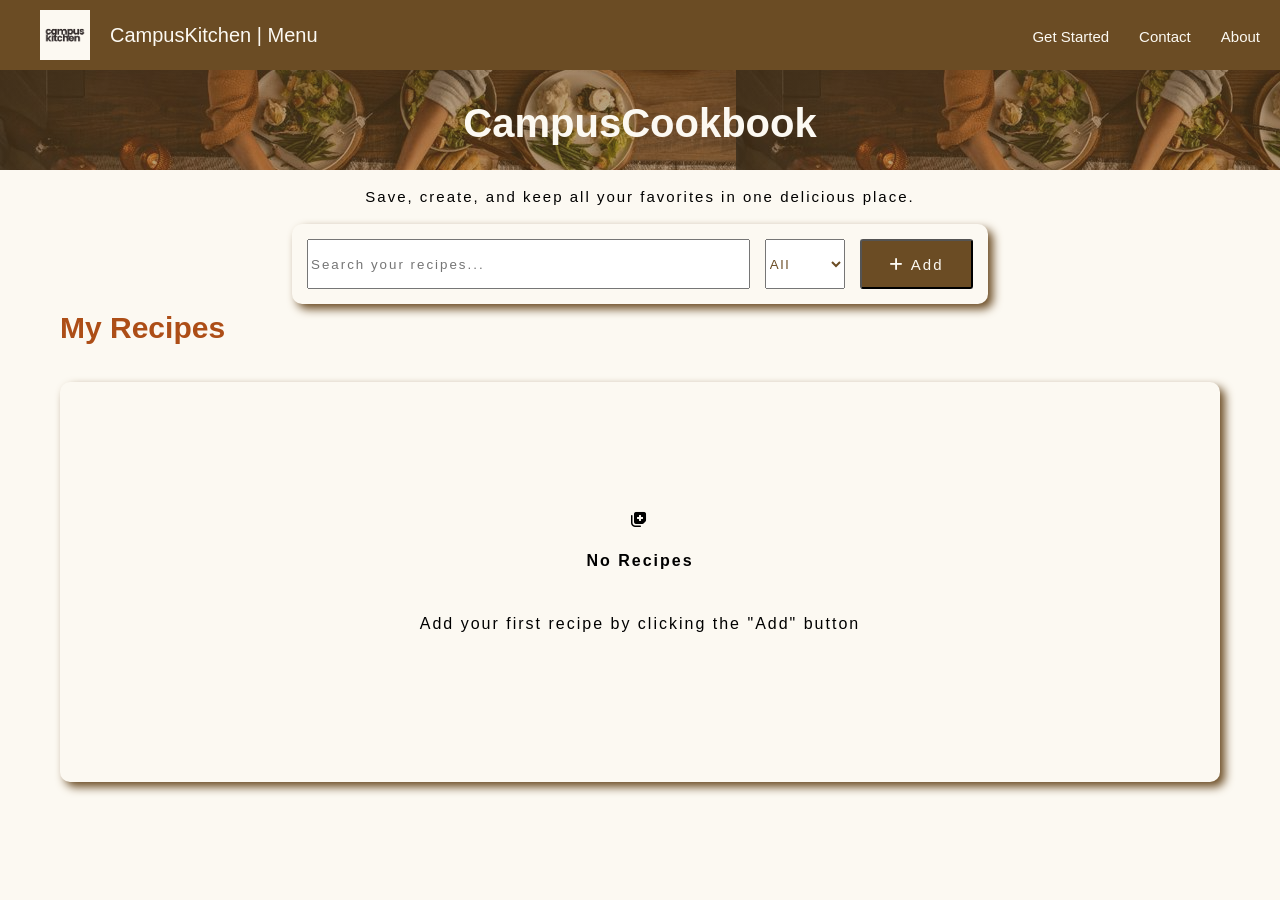
==== cookbook.html @ 7c2ede65 "Built cookbook page. Created add recipe modal" ====
<!DOCTYPE html>
<html lang="en">
    <head>
        <meta  charset="UTF-8" >
        <meta name="viewport" content="width= device-width , initial-scale= 1.0">
        <title>CampusKitchen</title>
        <link rel="icon" type="image/png" href="images/campus_kitchen.png">
        <link rel="stylesheet" href="stylesheet.css">
        <link rel="stylesheet" href="https://cdnjs.cloudflare.com/ajax/libs/font-awesome/6.7.2/css/all.min.css">
    </head>

    <body>
        <div class = "container">
            <div class = "bg-brown-dark header">
        
                <div class="logo">
                        <img src="images/campus_kitchen.png">
                        <p >CampusKitchen | Menu</p>
                    </div>
                    
                    <ul class="nav-list">
                        <li ><a href=""">Get Started</a></li>
                        <li ><a href="#contact">Contact</a></li>
                        <li ><a href="#about-destiny">About</a></li>
                    </ul>
            </div class= "cookbook-page">

            <div class="page-headers">
                <h1>CampusCookbook</h1>
            </div>
            <div class="page-text">
           
            <p class="cookbook-page-instructions"> Save, create, and keep all your favorites in one delicious place. </p>
            <div class="search-recipes bg-brown-light">

                    <input type="text" placeholder="Search your recipes..." id="searchInput" class="search-input">
                    
                <div class="recipe-filters">
                    <select name="categories" id="filterSelect" class="filter-select">
                        <option value="all">All</option>
                        <option value="breakfast">Breakfast</option>
                        <option value="lunch">Lunch</option>
                        <option value="dinner">Dinner</option>
                        <option value="dessert">Dessert</option>
                        <option value="snacks">Snacks</option>

                    </select>

                </div>
                <button type="button" id="addRecipebtn" class="addbtn " >
                    <i class="fas fa-plus"></i> Add</button>
            </div>
            <div class="my-recipes">
                <h3>My Recipes</h3>
            </div>
            <div id="recipeContainer" class="recipe-grid">
                <!-- recipes will be added here-->
            </div>

            <div id="emptyState" class="empty-state">
                <i class="fas fa-notes-medical"></i>
                <h4>No Recipes</h4>
                <p> Add your first recipe by clicking the "Add" button</button></p>
            </div>

            <div id="addRecipeModal" class="modal-overlay ">
                <div class="modal bg-brown-light">
                    <div class="modal-header">
                        <h3 class="modal-title"> New Recipe: </h3>
                        <input type="text" placeholder="Recipe Name..." id="recipeName class="recipe-name" required>
                        <button id="closeModalBtn" class="modal-close" >
                           x
                        </button>
                    </div>
                      <div class="modal-form">
                        <form action="/action_page.php">
                            <div class="ingredients-form">
                                <h3>Ingredients:</h3>
                                <ul id="ingredientList" >
                                    <li><input type="text" id="groceryItem" placeholder="Add item..."></li>
                                </ul>
                                <button type="button" id="addItemBtn" class="add-item">Add Item</button>
                            </div>



                            <div class="recipe-descriptors">
                                <h3>Details:</h3>
                                <div id="uploadImage" class="upload-image">
                                    <i class="fas fa-notes-medical"></i>
                                    <h4>Upload Image</h4>
                                </div>

                                <label for="cookTime">Cook Time:</label>
                                <input type="text" id="cookTime" name="cookTime" placeholder="30 minutes">

                                <label for="yeilds">Yeilds:</label>
                                <input type="text" id="yeilds" name="yeilds" placeholder="1 serving">

                                <label for="category">Category:</label>
                                <div class="recipe-filters">
                                    <select name="categories" id="filterSelect" class="filter-select">
                                    <option value="all">All</option>
                                    <option value="breakfast">Breakfast</option>
                                    <option value="lunch">Lunch</option>
                                    <option value="dinner">Dinner</option>
                                    <option value="dessert">Dessert</option>
                                    <option value="snacks">Snacks</option>

                                </select>

                            </div>

                        

              

                            </div >

                            <div class="recipe-instructions">
                                <h3>Instructions:</h3>
                                <textarea name="instructions" id="instructions" rows="28" cols="50" class="instructions-input" placeholder="To make this recipe, first you need to...">
                                </textarea>
                            </div>
                            <button type="submit" class="submit-btn"> Save Recipe</button>
                        </form>
                    </div>

                </div>
            </div>
            <div id="confirmModal" class="modal-overlay">
                <div class="modal confirmation-modal">
                    <div class="modal-body">
                        <p>Are you sure you want to delete this recipe?</p>
                        <div class="confirmation-buttons">
                            <button id="cancelBtn" class="confirmation-btn cancel-btn">
                                Cancel
                            </button>
                            <button id="DeleteBtn" class="confirmation-btn delete-btn">
                                Delete
                            </button>

                        </div>
                    </div>
                </div>

            </div>



            </div>
        </div>






         <script src="script.js"></script>
    </body>

</html>
---- stylesheet.css ----
/* 
   COLOR PALETTE : i want natural tones and earth colors for this website to represent cleaning eating
   - Brown:     rgb(107, 76, 36)
   - Cream:     rgb(252, 249, 242)
   - Green:     rgb(128, 173, 123)
   - Black/Grey:rgba(52, 45, 45)
   */

/* GENERAL CSS STYLING*/
:root{
    --cream: rgb(252, 249, 242);
    --brown:  rgb(107, 76, 36);
    --green:  rgb(173, 78, 23);
    --grey: rgba(52, 45, 45);

}

.bg-brown-dark{
    background: var(--brown);
    color: var(--cream);
}
.bg-brown-light{
    background: var(--cream);
    color: var(--brown);
}
.bg-green-light{
    background: var(--cream);
    color: var(--green);
}
.bg-green-dark{
    background: var(--green);
    color: var(--cream);
}
.page-headers{
    background-image: linear-gradient( rgb(107 76 36 / .5), rgb(107 76 36 / .5)),
    url(images/What\'sForDinner.jpeg);
    height: 170px;
    color: var(--cream);
    font-size: 20px;
    font-family: Impact, Haettenschweiler, 'Arial Narrow Bold', sans-serif;
    display: flex;
    align-items:center;
    justify-content: center;
    text-align: center;
    margin: 0;
    padding-top: 75px;
}
/* Header layout using Flexbox and Relative positioning */

.header {
    display: flex;
    align-items: center;
    justify-content: space-between;
    position: fixed;
    font-size: 20px;
    font-family: Impact, Haettenschweiler, 'Arial Narrow Bold', sans-serif;
    padding: 0 20px;
    height: 70px;
    width: 100%;
}


.logo {
    display: flex;
    align-items: center;
  
  
}

.header img {
    height: 50px;
    margin: 20px;
}

.nav-list {
    display: flex;
    list-style: none;
    margin: 0;
    padding: 0;
    gap: 30px;
}

.nav-list a {
    color: inherit;
    text-decoration: none;
   font-size: 15px;
  font-family: "Quicksand", sans-serif;
}
.nav-list a:hover{
    text-decoration: underline;
}
.tagline{
    margin: 0;
}

/*PAGE SETUPS*/

html{
    box-sizing: border-box;

}
*,*::before,*::after{
    box-sizing: inherit;
}
html, body{
    height: 100%;
}
body {
    background-color: var(--cream);
    margin: 0;
    padding: 0 0 40px 0; /* Clears default margins; pads bottom */
    font-family:Georgia, 'Times New Roman', Times, serif;
    line-height: 1.6;
}
hgroup{
    background-image: linear-gradient( rgb(107 76 36 / .5), rgb(107 76 36 / .5)),
    url(images/What\'sForDinner.jpeg);
    height: 800px;
    background-repeat: no-repeat;
    background-size: cover;
    color: var(--cream);
    font-size: 50px;
    font-family: Impact, Haettenschweiler, 'Arial Narrow Bold', sans-serif;
    display: flex;
    flex-direction: column;
    align-items: center;
    justify-content: center;
    text-align: center;
    padding: 0;
    margin: 0;
}
hgroup p{
    letter-spacing: 1px;
    font-size: 35px;
   font-family: "Quicksand", sans-serif;
}
/* Horizontal rule color adjustment to fit theme */
hr {
    border: 0;
    height: 1px;
    background-color: rgba(52, 45, 45, 0.3);
    width: 100%;
}


/* About header */
#about {
    display: flex; 
    justify-content: center; 
    align-items: center; 
    color: var(--brown); 
    font-size: 60px; 
    font-family:Impact, Haettenschweiler, 'Arial Narrow Bold', sans-serif; 
    margin-top: 30px;
    margin-bottom: 10px;
}



/* Creator section container */
#about-destiny {
    width: 90%;
    margin: 30px auto;
}

/* Floats the creator picture and indents the text around it */
#destiny {
    float: left;
    margin-right: 30px; /* Creates the text indentation spacing */
    margin-bottom: 15px;
    height: 400px; 
    width: 300px; 
    object-fit: cover; /* Keeps the picture from looking stretched */
}

/* Subheading inside the creator section */
#about-destiny h2.header-text {
    color: var(--brown); /* Changes this specific text to brown so it stands out on the cream background */
    font-size: 35px;
    margin-top: 0;
    text-align: left; /* Aligns with the floated text */
}

#about-destiny {
    color: var(--brown); 
    font-size: 18px;
    line-height: 1.6;
}

/* Website section container */
#about-website {
    width: 90%;
    margin: 0 auto;
    clear: both; /* Prevents the website text from wrapping into the floated photo */
    padding-top: 20px;
    color: var(--brown); 
    font-size: 18px;
    line-height: 1.6;
}
.meet-creator {
    font-size: 80px;
    font-family:Impact, Haettenschweiler, 'Arial Narrow Bold', sans-serif;
    color: var(--green);
}
/*Footer
--------------------------------------*/
footer{
    font-family: Impact, Haettenschweiler, 'Arial Narrow Bold', sans-serif;
    display: flex;
    flex-direction: column;
    justify-content: center;
    align-items: center;
    
}
footer a{
    
    color: inherit;

}
footer p{
  
    font-family: "DM Mono", monospace;
}
.list-reset{
   display: flex;
   list-style: none;
   margin: 0;
   padding: 0;
   gap: 40px;
}
.icons{
    height: 40px;
}

/*  COOKBOOK PAGE   */

.cookbook-page-instructions{
    font-family: "Quicksand", sans-serif;
    letter-spacing: 2px;
    font-size: 15px;
    text-align: center;
    color: var();

}
.search-recipes{
    display: flex;
    flex-direction: row;
    justify-content: center;
    align-items: stretch;
    height: 80px;
    gap: 15px;
    width: 60%;
    margin: 0 auto;
    padding: 15px;
    border-radius: 10px;
    box-shadow: 5px 5px 10px var(--brown) ;
}

.search-recipes > *{
    flex-grow: 1;
}
.search-input{
   font-family: "Quicksand", sans-serif;
    letter-spacing: 2px;
    width: 80%;

}
select{
     font-family: "Quicksand", sans-serif;
    letter-spacing: 2px;
    width: 100%;
    height: 100%;
    color: var(--brown);
}
.addbtn{
    font-family: "Quicksand", sans-serif;
    font-weight: 400;
    font-size: 15px;
    width: 20%;
    letter-spacing: 2px;
    color: var(--cream);
    background-color:var(--brown);
    border-radius: 3px;

    

}
.my-recipes h3{
    font-family: Impact, Haettenschweiler, 'Arial Narrow Bold', sans-serif;
    color: var(--green);
    font-size: 30px;
    margin: 0 auto;
}
.recipe-grid{
    display: grid;
    grid-template-columns: repeat(3,1fr);
    gap: 20px;
    margin-bottom: 30px;
}
@media(min-width:768px){
    .recipe-grid{
        grid-template-columns: repeat(2,1fr);

    }
}
@media(min-width:1024px){
    .recipe-grid{
        grid-template-columns:1fr;

    }
}

.page-text{
    padding: 0px 60px;
}

.recipe-card{
    background-color: var(--cream);
    border-radius: 12px;
    box-shadow: 0px 4px 6px var(--brown) ;
    overflow: hidden;
    transition: transform 0.3s, box-shadow 0.3s;
}

.recipe-card:hover{
     transition: translateY(-5px);
    box-shadow: 5px 5px 10px var(--brown) ;


}
.recipe-content{
    padding:20px;
}
.recipe-header{
    
}
.empty-state{
    display: flex;
    flex-direction: column;
    justify-content: center;
    align-items: center;
     font-family: "Quicksand", sans-serif;
    font-weight: 400;
    letter-spacing: 2px;
    width: 100%;
    height: 400px;
     border-radius: 10px;
    box-shadow: 5px 5px 10px var(--brown) ;
    padding: 20px;
    margin: 0 auto;
    
}
.modal-overlay{
    visibility: hidden;
    background-color: rgba(52 45 45 /.5);
    display: flex;
    justify-content: center;
    align-items: center;
    position: fixed;
    top: 0;
    left: 0;
    right: 0;
    bottom: 0;
    opacity: 0;
    transition: opacity 0.3s ease-in-out, visibility .3s ease-in-out;
    font-family:  "Quicksand", sans-serif;
    letter-spacing: 2px ;
}

.modal-overlay.show{
    opacity: 1;
    visibility: visible;
    pointer-events: auto;
}
.modal {
    display: flex;
    flex-direction: column;

    width: 850px;
    height: 700px;
    max-height: 90vh;

    box-sizing: border-box;
    border-radius: 10px;
    padding: 20px;
    margin: 0 auto;
     box-shadow: 3px 5px 15px var(--brown) ;
}

.modal-form {
    flex: 1;
    min-height: 0;
}
.modal h3{
    font-family: Impact, Haettenschweiler, 'Arial Narrow Bold', sans-serif;
    letter-spacing: 1px;
    font-size: 25px;
    margin: 0;
    
}
.modal-header{
    display: flex;
    flex-direction: row;
    justify-content: stretch;
    align-items: center;
    height: 60px;
    width: 100%;
    margin: 0 auto;
    gap: 10px;
    
    
}

.modal-header input{
    height: 30px;
    font-family: Impact, Haettenschweiler, 'Arial Narrow Bold', sans-serif;
    font-size: 25px;
    letter-spacing: 1px;
    color: var(--green);
    flex: 1;
    border: none;
    border-bottom: 2px solid var(--brown);
    outline: none;
    background: transparent;
    margin: 0;
}
.modal-close{
    border: none;
    outline: none;
    color: var(--brown);
    background: transparent;
    font-size: 20px;
   
}

.modal form {
    display: grid;

    height: 100%;
    min-height: 0;

    grid-template-columns: 1.3fr 2fr;

    grid-template-rows:
         minmax(0, 1fr)
        minmax(0, 1fr)
        auto;

    grid-template-areas:
        "details instructions"
        "ingredients instructions"
        "submit submit";

    gap: 25px;
}

.submit-btn {
    grid-area: submit;
    justify-self: center;
    align-self: center;
    margin-top: 10px;
    font-family: "Quicksand", sans-serif;
    letter-spacing: 2px;
    border:.5px solid var(--brown);
    background: var(--brown);
    color: var(--cream);
     border-radius: 10px;
     width:275px;
     font-weight: 700;
}
.submit-btn:hover{
    background: var(--cream);
    color: var(--brown);
    
}

.ingredients-form {
    grid-area: ingredients;
    min-height: 0;
    overflow: hidden;
    display: flex;
    flex-direction: column;

}
.ingredients-form ul{
     list-style: none;
    padding: 0;
    margin: 0;
    flex: 1
    min-height 0;

    max-height: 250px;
    overflow-y:auto;
}

.ingredients-form li {
    list-style: none;
    margin-bottom: 10px;

}
.ingredients-form input{
    border: none;
    border-bottom: 2px solid var(--brown);
    background: transparent;
    width: 100%;
    box-sizing: border-box;
     font-family: "Quicksand", sans-serif;
    letter-spacing: 2px;

}

.recipe-descriptors{
    grid-area: details;
    display: flex;
    flex-direction: column;
    
}
.recipe-descriptors input{
    border: none;
    border-bottom: 2px solid var(--brown);
    background: transparent;
    font-family: "Quicksand", sans-serif;
    letter-spacing: 2px;
    
}
.recipe-instructions{
    grid-area: instructions;
    color: var(--brown);
    overflow: hidden;
   
    
}
.recipe-instructions textarea{
    font-family: "Quicksand", sans-serif;
    letter-spacing: 2px;
    padding: 20px;
    border: .5px solid var(--brown);
    border-radius: 10px;
    box-shadow: 3px 5px 5px var(--brown) ;
    resize: none;
    width:450px;

   


}
.upload-image{
    display: flex;
    flex-direction: row;
    justify-content: center;
    align-items: center;
    font-family: "Quicksand", sans-serif;
    font-weight: 400;
    font-size: 13px;
    letter-spacing: 2px;
    width: 100%;
    height: 50px;
    border: .5px solid var(--brown);
    border-radius: 10px;
    box-shadow: 3px 5px 5px var(--brown) ;
    padding: 20px;
    margin-bottom: 15px;
    box-sizing: border-box;
    
}
.upload-image:hover{
    background: var(--brown);
    color: var(--cream);
}
.add-item{
    border:.5px solid var(--brown);;
    background: var(--brown);
    color: var(--cream);
     border-radius: 10px;
     font-family: "Quicksand", sans-serif;
     letter-spacing: 2px;
     font-weight: 700;
}
.add-item:hover{
    background: var(--cream);
    color: var(--brown);
    
}
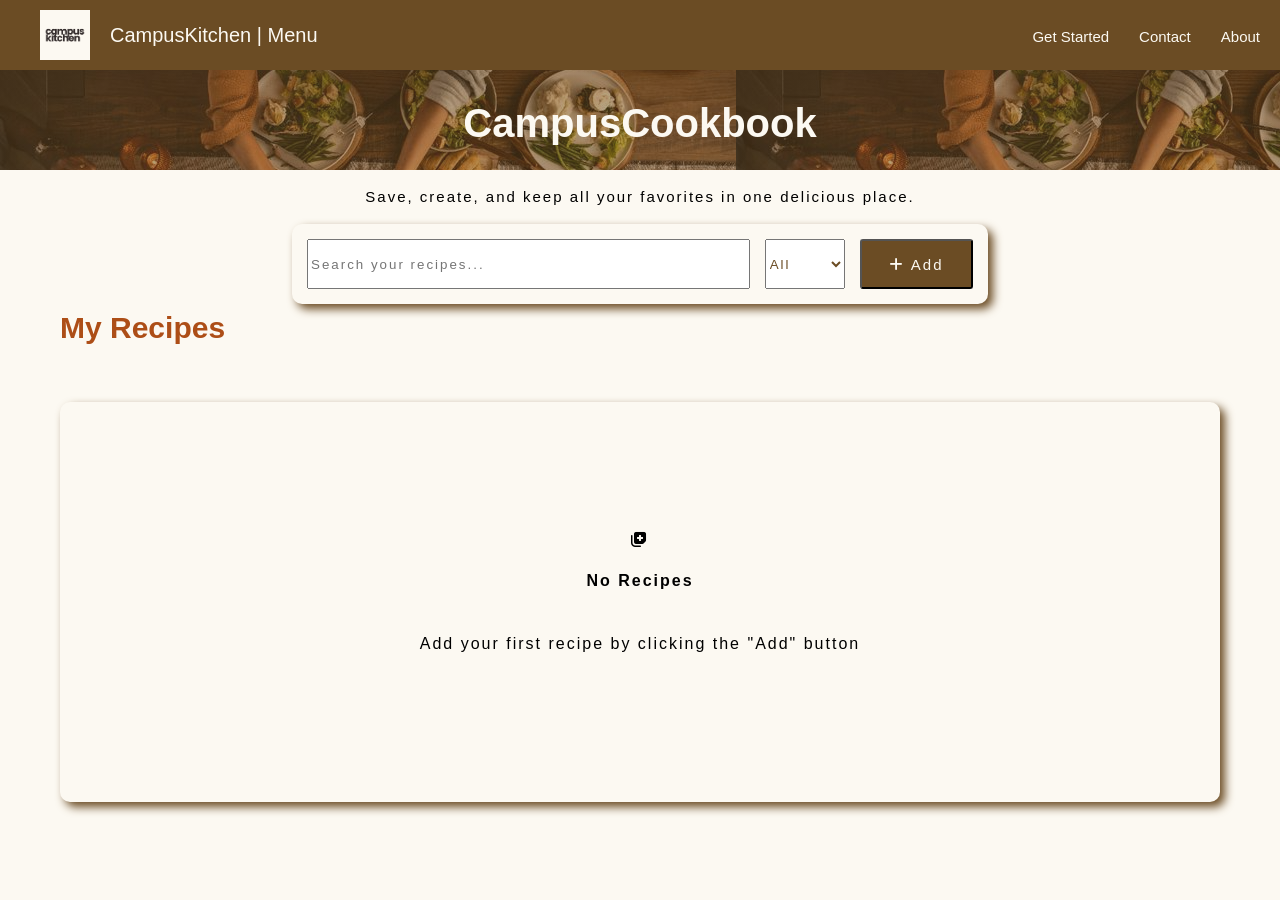
==== commit 245bd225: "Finished cookbook  functionality and use api to allow recipe imports" ====
--- a/cookbook.html
+++ b/cookbook.html
@@ -72,6 +72,10 @@
                            x
                         </button>
                     </div>
+                    <div class="import-recipe">
+                        <input type="text" id="recipeUrl" placeholder="Paste a recipe link to import...">
+                        <button type="button" id="importBtn" class="add-item">Import</button>
+                    </div>
                       <div class="modal-form">
                         <form action="/action_page.php">
                             <div class="ingredients-form">
@@ -90,6 +94,7 @@
                                     <i class="fas fa-notes-medical"></i>
                                     <h4>Upload Image</h4>
                                 </div>
+                                <input type="file" id="imageInput" accept="image/*" hidden>
 
                                 <label for="cookTime">Cook Time:</label>
                                 <input type="text" id="cookTime" name="cookTime" placeholder="30 minutes">
--- a/stylesheet.css
+++ b/stylesheet.css
@@ -581,4 +581,99 @@
     color: var(--brown);
     
 }
-
+/* ==========================================================
+   PASTE THIS AT THE VERY BOTTOM OF stylesheet.css
+   New classes only; nothing existing is changed.
+   ========================================================== */
+
+/* Link import row in the New Recipe modal */
+.import-recipe{
+    display: flex;
+    align-items: center;
+    gap: 10px;
+    margin: 5px 0 15px;
+}
+.import-recipe input{
+    flex: 1;
+    border: none;
+    border-bottom: 2px solid var(--brown);
+    background: transparent;
+    color: var(--brown);
+    outline: none;
+    font-family: "Quicksand", sans-serif;
+    letter-spacing: 2px;
+}
+.import-recipe .add-item{
+    padding: 5px 15px;
+}
+
+/* Recipe cards (built on your existing .recipe-card / .recipe-content) */
+.recipe-image{
+    display: block;
+    width: 100%;
+    height: 220px;
+    object-fit: cover;
+}
+.recipe-title{
+    font-family: Impact, Haettenschweiler, 'Arial Narrow Bold', sans-serif;
+    color: var(--green);
+    font-size: 25px;
+    letter-spacing: 1px;
+    margin: 0 0 5px;
+}
+.recipe-meta{
+    display: flex;
+    align-items: center;
+    gap: 15px;
+    color: var(--brown);
+    font-family: "Quicksand", sans-serif;
+    font-size: 14px;
+    letter-spacing: 2px;
+}
+.recipe-category{
+    border: .5px solid var(--brown);
+    border-radius: 10px;
+    padding: 0 12px;
+    font-size: 13px;
+}
+.recipe-actions{
+    display: flex;
+    gap: 10px;
+    margin-top: 15px;
+}
+.recipe-actions .add-item{
+    padding: 5px 20px;
+}
+
+
+#recipeContainer{
+    max-height: 700px;
+    overflow-y: auto;
+    padding: 10px;
+}
+
+/* Recipe grid: small boxes that wrap to fit the screen */
+.recipe-grid{
+    grid-template-columns: repeat(auto-fill, minmax(280px, 1fr));
+    gap: 25px;
+    padding: 10px 5px 20px;
+}
+
+/* Each recipe in its own rounded box */
+.recipe-card{
+    display: flex;
+    flex-direction: column;
+    border: 1px solid var(--brown);
+    border-radius: 12px;
+    box-shadow: 5px 5px 10px var(--brown);
+    overflow: hidden;
+}
+.recipe-card .recipe-content{
+    flex: 1;
+    display: flex;
+    flex-direction: column;
+}
+.recipe-card .recipe-actions{
+    margin-top: auto;
+    padding-top: 15px;
+}
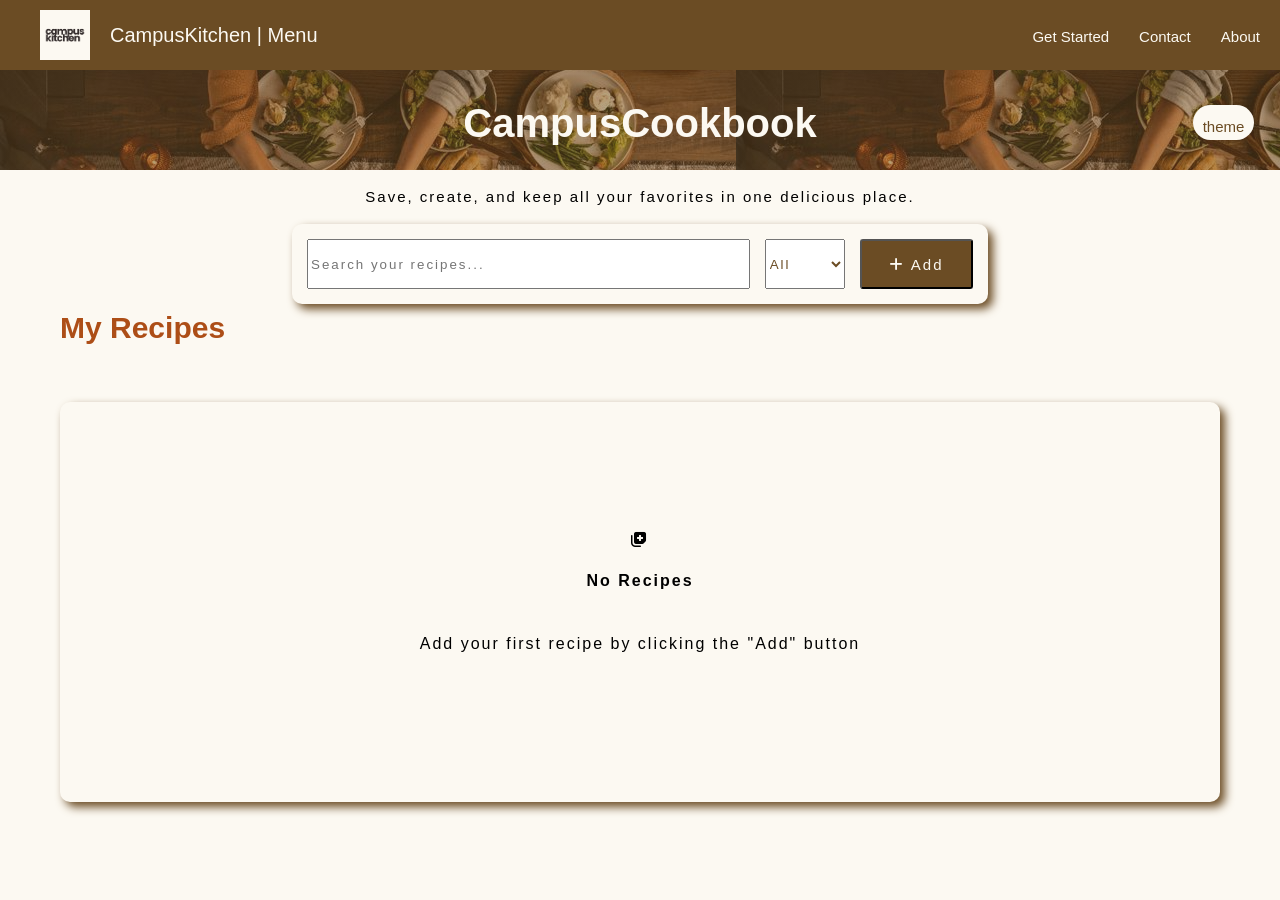
==== commit a9378f2e: "Created alternate color theme with html, css, and vanilla js" ====
--- a/cookbook.html
+++ b/cookbook.html
@@ -23,10 +23,14 @@
                         <li ><a href="#contact">Contact</a></li>
                         <li ><a href="#about-destiny">About</a></li>
                     </ul>
+                    
             </div class= "cookbook-page">
 
             <div class="page-headers">
                 <h1>CampusCookbook</h1>
+                <span id="theme_toggler">
+                        theme
+                    </span>
             </div>
             <div class="page-text">
            
--- a/stylesheet.css
+++ b/stylesheet.css
@@ -8,34 +8,41 @@
 
 /* GENERAL CSS STYLING*/
 :root{
-    --cream: rgb(252, 249, 242);
-    --brown:  rgb(107, 76, 36);
-    --green:  rgb(173, 78, 23);
+    --secondary: rgb(252, 249, 242);
+    --primary:  rgb(107, 76, 36);
+    --accent:  rgb(173, 78, 23);
     --grey: rgba(52, 45, 45);
 
 }
+.dark_mode{
+    --secondary:#E0D0C1;
+    --primary: #601700;
+    --accent: #A76D60;;
+    --grey: rgba(52, 45, 45);
+
+}
 
 .bg-brown-dark{
-    background: var(--brown);
-    color: var(--cream);
+    background: var(--primary);
+    color: var(--secondary);
 }
 .bg-brown-light{
-    background: var(--cream);
-    color: var(--brown);
+    background: var(--secondary);
+    color: var(--primary);
 }
 .bg-green-light{
-    background: var(--cream);
-    color: var(--green);
+    background: var(--secondary);
+    color: var(--accent);
 }
 .bg-green-dark{
-    background: var(--green);
-    color: var(--cream);
+    background: var(--accent);
+    color: var(--secondary);
 }
 .page-headers{
     background-image: linear-gradient( rgb(107 76 36 / .5), rgb(107 76 36 / .5)),
     url(images/What\'sForDinner.jpeg);
     height: 170px;
-    color: var(--cream);
+    color: var(--secondary);
     font-size: 20px;
     font-family: Impact, Haettenschweiler, 'Arial Narrow Bold', sans-serif;
     display: flex;
@@ -92,6 +99,19 @@
 .tagline{
     margin: 0;
 }
+#theme_toggler{
+    position: absolute;
+    right: 2%;
+   
+    background: var(--secondary);
+    color: var(--primary);
+    font-size: 15px;
+    font-family: Impact, Haettenschweiler, 'Arial Narrow Bold', sans-serif;
+    padding: 10px;
+    border-radius: 30px;
+    height: 35px;
+    text-align: center;
+}
 
 /*PAGE SETUPS*/
 
@@ -106,7 +126,7 @@
     height: 100%;
 }
 body {
-    background-color: var(--cream);
+    background-color: var(--secondary);
     margin: 0;
     padding: 0 0 40px 0; /* Clears default margins; pads bottom */
     font-family:Georgia, 'Times New Roman', Times, serif;
@@ -118,7 +138,7 @@
     height: 800px;
     background-repeat: no-repeat;
     background-size: cover;
-    color: var(--cream);
+    color: var(--secondary);
     font-size: 50px;
     font-family: Impact, Haettenschweiler, 'Arial Narrow Bold', sans-serif;
     display: flex;
@@ -144,11 +164,12 @@
 
 
 /* About header */
+
 #about {
     display: flex; 
     justify-content: center; 
     align-items: center; 
-    color: var(--brown); 
+    color: var(--primary); 
     font-size: 60px; 
     font-family:Impact, Haettenschweiler, 'Arial Narrow Bold', sans-serif; 
     margin-top: 30px;
@@ -175,14 +196,14 @@
 
 /* Subheading inside the creator section */
 #about-destiny h2.header-text {
-    color: var(--brown); /* Changes this specific text to brown so it stands out on the cream background */
+    color: var(--primary); /* Changes this specific text to brown so it stands out on the cream background */
     font-size: 35px;
     margin-top: 0;
     text-align: left; /* Aligns with the floated text */
 }
 
 #about-destiny {
-    color: var(--brown); 
+    color: var(--primary); 
     font-size: 18px;
     line-height: 1.6;
 }
@@ -193,14 +214,14 @@
     margin: 0 auto;
     clear: both; /* Prevents the website text from wrapping into the floated photo */
     padding-top: 20px;
-    color: var(--brown); 
+    color: var(--primary); 
     font-size: 18px;
     line-height: 1.6;
 }
 .meet-creator {
     font-size: 80px;
     font-family:Impact, Haettenschweiler, 'Arial Narrow Bold', sans-serif;
-    color: var(--green);
+    color: var(--accent);
 }
 /*Footer
 --------------------------------------*/
@@ -253,7 +274,7 @@
     margin: 0 auto;
     padding: 15px;
     border-radius: 10px;
-    box-shadow: 5px 5px 10px var(--brown) ;
+    box-shadow: 5px 5px 10px var(--primary) ;
 }
 
 .search-recipes > *{
@@ -270,7 +291,7 @@
     letter-spacing: 2px;
     width: 100%;
     height: 100%;
-    color: var(--brown);
+    color: var(--primary);
 }
 .addbtn{
     font-family: "Quicksand", sans-serif;
@@ -278,8 +299,8 @@
     font-size: 15px;
     width: 20%;
     letter-spacing: 2px;
-    color: var(--cream);
-    background-color:var(--brown);
+    color: var(--secondary);
+    background-color:var(--primary);
     border-radius: 3px;
 
     
@@ -287,7 +308,7 @@
 }
 .my-recipes h3{
     font-family: Impact, Haettenschweiler, 'Arial Narrow Bold', sans-serif;
-    color: var(--green);
+    color: var(--accent);
     font-size: 30px;
     margin: 0 auto;
 }
@@ -315,16 +336,16 @@
 }
 
 .recipe-card{
-    background-color: var(--cream);
+    background-color: var(--secondary);
     border-radius: 12px;
-    box-shadow: 0px 4px 6px var(--brown) ;
+    box-shadow: 0px 4px 6px var(--primary) ;
     overflow: hidden;
     transition: transform 0.3s, box-shadow 0.3s;
 }
 
 .recipe-card:hover{
      transition: translateY(-5px);
-    box-shadow: 5px 5px 10px var(--brown) ;
+    box-shadow: 5px 5px 10px var(--primary) ;
 
 
 }
@@ -333,6 +354,7 @@
 }
 .recipe-header{
     
+    
 }
 .empty-state{
     display: flex;
@@ -345,7 +367,7 @@
     width: 100%;
     height: 400px;
      border-radius: 10px;
-    box-shadow: 5px 5px 10px var(--brown) ;
+    box-shadow: 5px 5px 10px var(--primary) ;
     padding: 20px;
     margin: 0 auto;
     
@@ -384,7 +406,7 @@
     border-radius: 10px;
     padding: 20px;
     margin: 0 auto;
-     box-shadow: 3px 5px 15px var(--brown) ;
+     box-shadow: 3px 5px 15px var(--primary) ;
 }
 
 .modal-form {
@@ -416,10 +438,10 @@
     font-family: Impact, Haettenschweiler, 'Arial Narrow Bold', sans-serif;
     font-size: 25px;
     letter-spacing: 1px;
-    color: var(--green);
+    color: var(--accent);
     flex: 1;
     border: none;
-    border-bottom: 2px solid var(--brown);
+    border-bottom: 2px solid var(--primary);
     outline: none;
     background: transparent;
     margin: 0;
@@ -427,7 +449,7 @@
 .modal-close{
     border: none;
     outline: none;
-    color: var(--brown);
+    color: var(--primary);
     background: transparent;
     font-size: 20px;
    
@@ -461,16 +483,16 @@
     margin-top: 10px;
     font-family: "Quicksand", sans-serif;
     letter-spacing: 2px;
-    border:.5px solid var(--brown);
-    background: var(--brown);
-    color: var(--cream);
+    border:.5px solid var(--primary);
+    background: var(--primary);
+    color: var(--secondary);
      border-radius: 10px;
      width:275px;
      font-weight: 700;
 }
 .submit-btn:hover{
-    background: var(--cream);
-    color: var(--brown);
+    background: var(--secondary);
+    color: var(--primary);
     
 }
 
@@ -500,7 +522,7 @@
 }
 .ingredients-form input{
     border: none;
-    border-bottom: 2px solid var(--brown);
+    border-bottom: 2px solid var(--primary);
     background: transparent;
     width: 100%;
     box-sizing: border-box;
@@ -517,7 +539,7 @@
 }
 .recipe-descriptors input{
     border: none;
-    border-bottom: 2px solid var(--brown);
+    border-bottom: 2px solid var(--primary);
     background: transparent;
     font-family: "Quicksand", sans-serif;
     letter-spacing: 2px;
@@ -525,7 +547,7 @@
 }
 .recipe-instructions{
     grid-area: instructions;
-    color: var(--brown);
+    color: var(--primary);
     overflow: hidden;
    
     
@@ -534,9 +556,9 @@
     font-family: "Quicksand", sans-serif;
     letter-spacing: 2px;
     padding: 20px;
-    border: .5px solid var(--brown);
+    border: .5px solid var(--primary);
     border-radius: 10px;
-    box-shadow: 3px 5px 5px var(--brown) ;
+    box-shadow: 3px 5px 5px var(--primary) ;
     resize: none;
     width:450px;
 
@@ -555,38 +577,33 @@
     letter-spacing: 2px;
     width: 100%;
     height: 50px;
-    border: .5px solid var(--brown);
+    border: .5px solid var(--primary);
     border-radius: 10px;
-    box-shadow: 3px 5px 5px var(--brown) ;
+    box-shadow: 3px 5px 5px var(--primary) ;
     padding: 20px;
     margin-bottom: 15px;
     box-sizing: border-box;
     
 }
 .upload-image:hover{
-    background: var(--brown);
-    color: var(--cream);
+    background: var(--primary);
+    color: var(--secondary);
 }
 .add-item{
-    border:.5px solid var(--brown);;
-    background: var(--brown);
-    color: var(--cream);
+    border:.5px solid var(--primary);;
+    background: var(--primary);
+    color: var(--secondary);
      border-radius: 10px;
      font-family: "Quicksand", sans-serif;
      letter-spacing: 2px;
      font-weight: 700;
 }
 .add-item:hover{
-    background: var(--cream);
-    color: var(--brown);
-    
-}
-/* ==========================================================
-   PASTE THIS AT THE VERY BOTTOM OF stylesheet.css
-   New classes only; nothing existing is changed.
-   ========================================================== */
-
-/* Link import row in the New Recipe modal */
+    background: var(--secondary);
+    color: var(--primary);
+    
+}
+
 .import-recipe{
     display: flex;
     align-items: center;
@@ -596,9 +613,9 @@
 .import-recipe input{
     flex: 1;
     border: none;
-    border-bottom: 2px solid var(--brown);
+    border-bottom: 2px solid var(--primary);
     background: transparent;
-    color: var(--brown);
+    color: var(--primary);
     outline: none;
     font-family: "Quicksand", sans-serif;
     letter-spacing: 2px;
@@ -607,7 +624,7 @@
     padding: 5px 15px;
 }
 
-/* Recipe cards (built on your existing .recipe-card / .recipe-content) */
+/* Recipe cards  */
 .recipe-image{
     display: block;
     width: 100%;
@@ -616,7 +633,7 @@
 }
 .recipe-title{
     font-family: Impact, Haettenschweiler, 'Arial Narrow Bold', sans-serif;
-    color: var(--green);
+    color: var(--accent);
     font-size: 25px;
     letter-spacing: 1px;
     margin: 0 0 5px;
@@ -625,13 +642,13 @@
     display: flex;
     align-items: center;
     gap: 15px;
-    color: var(--brown);
+    color: var(--primary);
     font-family: "Quicksand", sans-serif;
     font-size: 14px;
     letter-spacing: 2px;
 }
 .recipe-category{
-    border: .5px solid var(--brown);
+    border: .5px solid var(--primary);
     border-radius: 10px;
     padding: 0 12px;
     font-size: 13px;
@@ -663,9 +680,9 @@
 .recipe-card{
     display: flex;
     flex-direction: column;
-    border: 1px solid var(--brown);
+    border: 1px solid var(--primary);
     border-radius: 12px;
-    box-shadow: 5px 5px 10px var(--brown);
+    box-shadow: 5px 5px 10px var(--primary);
     overflow: hidden;
 }
 .recipe-card .recipe-content{
